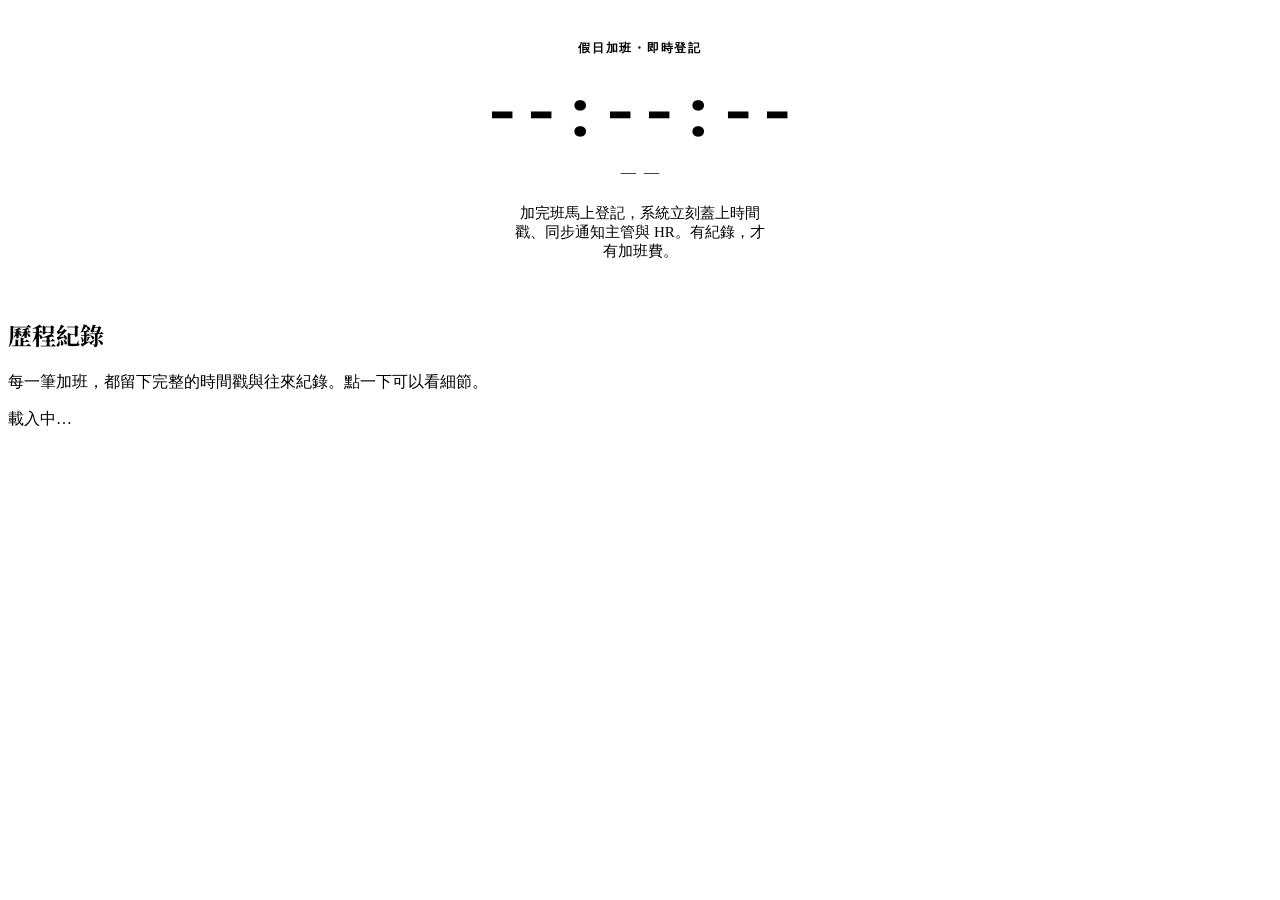
==== public/index.html @ 171e9d25 "假日加班登記系統：登入、簽核路由後台、雲端部署支援 把原本的純前端 demo 變成完整系統：  - 登入與權限：PBKDF2 密碼雜湊、Session cookie、CSRF 檢查、   同源檢查、登" ====
<!DOCTYPE html>
<html lang="zh-Hant">
<head>
<meta charset="UTF-8">
<meta name="viewport" content="width=device-width, initial-scale=1.0">
<title>假日加班・即時登記</title>
<link rel="preconnect" href="https://fonts.googleapis.com">
<link rel="preconnect" href="https://fonts.gstatic.com" crossorigin>
<link href="https://fonts.googleapis.com/css2?family=Noto+Serif+TC:wght@500;700;900&family=Noto+Sans+TC:wght@400;500;700&family=JetBrains+Mono:wght@400;500;600;700&display=swap" rel="stylesheet">
<link rel="stylesheet" href="/static/css/app.css">
<style>
  .card h2{font-family:'Noto Serif TC',serif;}
  .hero{text-align:center;padding:2rem 0 2.25rem;}
  .eyebrow{font-size:.78rem;letter-spacing:.14em;color:var(--amber);
    text-transform:uppercase;font-weight:600;margin-bottom:.9rem;}
  .clock{font-family:'JetBrains Mono',monospace;font-variant-numeric:tabular-nums;
    font-weight:600;font-size:clamp(2.6rem,10vw,4rem);color:var(--paper);
    text-shadow:0 0 26px var(--amber-soft);letter-spacing:.02em;}
  .date-line{margin-top:.5rem;color:var(--slate);font-size:.95rem;display:flex;
    align-items:center;justify-content:center;gap:.5rem;flex-wrap:wrap;}
  .hero p.tagline{margin:1.4rem auto 0;max-width:34ch;color:var(--slate);font-size:.94rem;}

  /* 蓋章 */
  .stamp-wrap{background:var(--paper);color:var(--ink);border-radius:14px;padding:1.6rem;
    text-align:center;position:relative;overflow:hidden;margin-bottom:1.25rem;}
  .stamp-wrap .label{color:var(--slate-dim);font-size:.8rem;margin-bottom:.8rem;}
  .stamp{display:inline-block;border:3px solid var(--stamp);color:var(--stamp);
    mix-blend-mode:multiply;border-radius:10px;padding:.55rem 1.1rem;
    font-family:'JetBrains Mono',monospace;font-weight:700;
    font-size:clamp(1.05rem,4.4vw,1.5rem);letter-spacing:.02em;
    animation:stampDown .5s cubic-bezier(.2,1.6,.4,1) both;animation-delay:.1s;}
  .stamp small{display:block;font-family:'Noto Sans TC',sans-serif;font-weight:600;
    font-size:.68rem;letter-spacing:.08em;margin-bottom:.15rem;}
  @keyframes stampDown{
    0%{transform:rotate(-6deg) scale(2.4);opacity:0;}
    55%{transform:rotate(-6deg) scale(.9);opacity:1;}
    100%{transform:rotate(-6deg) scale(1);opacity:1;}
  }
  .stamp-wrap .note{color:var(--slate-dim);font-size:.82rem;margin-top:1rem;}

  /* 進度 */
  .stepper{display:flex;flex-direction:column;gap:0;margin:1.2rem 0 .4rem;}
  .step{display:flex;gap:.9rem;position:relative;padding-bottom:1.3rem;}
  .step:last-child{padding-bottom:0;}
  .step::before{content:'';position:absolute;left:11px;top:26px;bottom:0;width:2px;
    background:var(--line);}
  .step:last-child::before{display:none;}
  .step-dot{width:24px;height:24px;border-radius:50%;flex:none;display:flex;
    align-items:center;justify-content:center;border:2px solid var(--line);
    color:var(--slate-dim);font-size:.72rem;font-weight:700;background:var(--panel);
    z-index:1;transition:all .25s ease;}
  .step.done .step-dot{background:var(--good);border-color:var(--good);color:#0d2318;}
  .step.active .step-dot{border-color:var(--amber);color:var(--amber);
    box-shadow:0 0 0 4px var(--amber-soft);}
  .step.failed .step-dot{background:var(--bad);border-color:var(--bad);color:#fff;}
  .step-title{font-weight:700;font-size:.92rem;color:var(--paper);}
  .step.pending .step-title{color:var(--slate-dim);}
  .step-desc{font-size:.8rem;color:var(--slate);margin-top:.15rem;}

  /* 通知對象 */
  .routing{background:var(--ink);border:1px solid var(--line);border-radius:12px;
    padding:.9rem 1rem;margin-bottom:1rem;font-size:.85rem;}
  .routing .rt-title{color:var(--slate);font-size:.78rem;margin-bottom:.5rem;}
  .routing .rt-item{display:flex;justify-content:space-between;gap:.8rem;
    padding:.25rem 0;flex-wrap:wrap;}
  .routing .rt-item .who{font-weight:600;}
  .routing .rt-item .addr{color:var(--slate);font-size:.8rem;}

  /* 歷程 */
  .stub{display:flex;justify-content:space-between;align-items:center;gap:.8rem;
    background:var(--ink);border:1px solid var(--line);border-radius:10px;
    padding:.8rem 1rem;margin-bottom:.6rem;cursor:pointer;flex-wrap:wrap;}
  .stub:hover{border-color:var(--slate-dim);}
  .stub:last-child{margin-bottom:0;}
  .stub-left b{display:block;font-size:.9rem;}
  .stub-left span{font-size:.76rem;color:var(--slate);}
  .stub-right{text-align:right;margin-left:auto;}
  .stub-right .ts{font-family:'JetBrains Mono',monospace;font-size:.72rem;
    color:var(--slate-dim);}
  .demo-tag{display:inline-block;font-size:.68rem;color:var(--amber);
    border:1px dashed rgba(242,169,60,.5);padding:.1rem .45rem;border-radius:6px;
    margin-left:.4rem;vertical-align:middle;}
</style>
</head>
<body>
<nav class="nav" id="nav"></nav>

<div class="page">

  <header class="hero">
    <div class="eyebrow">假日加班・即時登記</div>
    <div class="clock" id="clockTime">--:--:--</div>
    <div class="date-line">
      <span id="clockDate">—</span>
      <span class="badge" id="todayBadge">—</span>
    </div>
    <p class="tagline">加完班馬上登記，系統立刻蓋上時間戳、同步通知主管與 HR。有紀錄，才有加班費。</p>
  </header>

  <!-- 登記表單 -->
  <section class="card" id="formSection" hidden>
    <h2>登記這次加班</h2>
    <p class="hint">送出後時間戳由伺服器蓋上，無法事後補改。</p>

    <div class="routing" id="routingBox"></div>
    <div id="formMsg"></div>

    <form id="logForm">
      <div class="field">
        <label for="nameInput">姓名</label>
        <input type="text" id="nameInput" readonly>
      </div>
      <div class="field">
        <label for="dateInput">加班日期</label>
        <div class="date-with-badge">
          <input type="date" id="dateInput" required>
          <span class="badge" id="dateBadge">—</span>
        </div>
      </div>
      <div class="row-2">
        <div class="field">
          <label for="startInput">開始時間</label>
          <input type="time" id="startInput" value="14:00" required>
        </div>
        <div class="field">
          <label for="endInput">結束時間</label>
          <input type="time" id="endInput" value="18:00" required>
        </div>
      </div>
      <div id="hoursHint" style="margin:-.4rem 0 1rem;font-size:.85rem;"></div>
      <div class="field">
        <label for="contentInput">加班內容</label>
        <textarea id="contentInput" required
          placeholder="例如：處理假日客服系統異常，排除後確認服務恢復正常。"></textarea>
      </div>
      <div class="form-actions">
        <button type="submit" class="btn btn-primary" id="stampBtn">蓋章送出</button>
      </div>
    </form>
  </section>

  <!-- 結果：蓋章、通知、進度 -->
  <section class="card" id="resultSection" hidden>
    <div class="stamp-wrap">
      <div class="label">系統時間戳</div>
      <div class="stamp" id="stampText"><small>已登記</small>--</div>
      <div class="note">這個時間，就是你當下確實在工作的證明。</div>
    </div>

    <div id="mailPreviews"></div>

    <h2 style="margin-top:1.4rem;">申請進度</h2>
    <div class="stepper" id="stepper"></div>
    <div id="stepActions" style="margin-top:.6rem;"></div>

    <div class="form-actions" style="justify-content:space-between;margin-top:1rem;">
      <button type="button" class="btn btn-ghost btn-sm" id="newOneBtn">登記另一筆</button>
      <button type="button" class="btn btn-danger btn-sm" id="voidBtn">作廢這筆</button>
    </div>
  </section>

  <!-- 正式加班申請 -->
  <section class="card" id="formalSection" hidden>
    <h2>正式加班申請</h2>
    <p class="hint">已關聯上面的登記時間戳，資料自動帶入。</p>
    <div class="recap" id="recapBox"></div>
    <form id="formalForm">
      <div class="field">
        <label for="formalNote">補充說明（選填，給 HR 存查用）</label>
        <textarea id="formalNote" placeholder="例如：本次為客戶端 SLA 事件，已知會客戶"></textarea>
      </div>
      <div class="form-actions">
        <button type="button" class="btn btn-ghost" id="backToResult">← 返回</button>
        <button type="submit" class="btn btn-primary" id="formalBtn">確認送出正式申請</button>
      </div>
    </form>
    <div id="formalSuccess"></div>
  </section>

  <!-- 歷程紀錄 -->
  <section class="card" id="historySection">
    <h2>歷程紀錄</h2>
    <p class="hint">每一筆加班，都留下完整的時間戳與往來紀錄。點一下可以看細節。</p>
    <div id="historyList"><div class="empty">載入中…</div></div>
  </section>

  <footer id="pageFooter"></footer>
</div>

<div id="modalHost"></div>

<script src="/static/js/common.js"></script>
<script src="/static/js/index.js"></script>
</body>
</html>
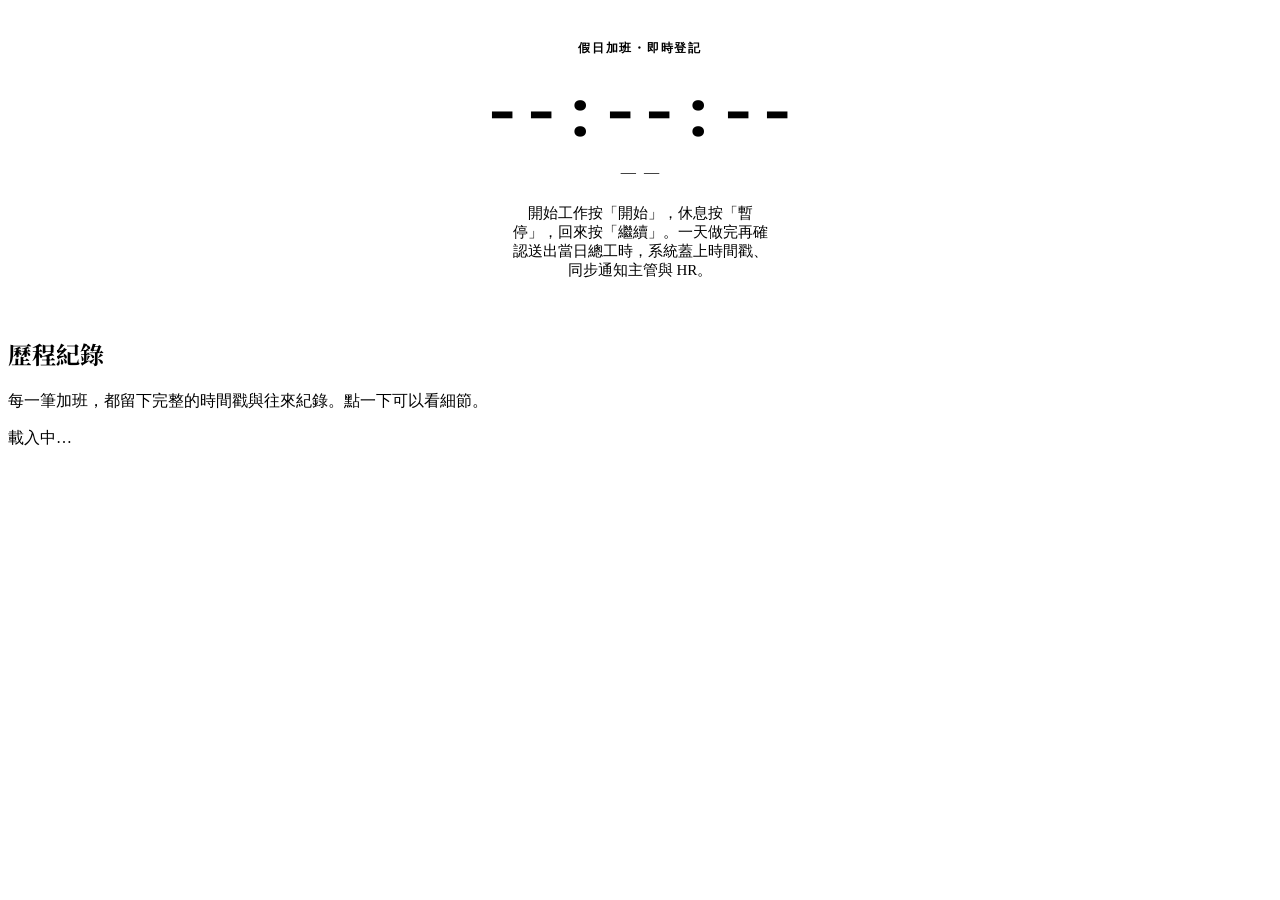
==== commit 0e802413: "工時登記改為「開始 → 暫停 → 繼續」累計，一天做完再確認送出當日總工時 - 新增 work_segments 資料表：每一次開始／暫停由伺服器蓋時間 - 新 API：/api/timer、/api" ====
--- a/public/index.html
+++ b/public/index.html
@@ -77,6 +77,38 @@
   .stub-right{text-align:right;margin-left:auto;}
   .stub-right .ts{font-family:'JetBrains Mono',monospace;font-size:.72rem;
     color:var(--slate-dim);}
+  .picked-email{font-size:.78rem;color:var(--slate-dim);margin-top:.3rem;min-height:1.1rem;
+    font-family:'JetBrains Mono',monospace;}
+  .picked-email.ok{color:var(--good);}
+  .proof-actions{display:flex;gap:.6rem;flex-wrap:wrap;align-items:center;}
+  /* 計時器 */
+  .timer-box{background:var(--ink);border:1px solid var(--line);border-radius:14px;
+    padding:1.4rem 1rem;text-align:center;margin-bottom:1rem;}
+  .timer-status{font-size:.82rem;color:var(--slate);display:flex;align-items:center;
+    justify-content:center;gap:.45rem;}
+  .timer-status .dot{width:9px;height:9px;border-radius:50%;background:var(--slate-dim);}
+  .timer-box.running .timer-status{color:var(--good);}
+  .timer-box.running .timer-status .dot{background:var(--good);animation:blink 1.2s infinite;}
+  .timer-box.paused .timer-status{color:var(--amber);}
+  .timer-box.paused .timer-status .dot{background:var(--amber);}
+  @keyframes blink{50%{opacity:.25;}}
+  .timer-total{font-family:'JetBrains Mono',monospace;font-variant-numeric:tabular-nums;
+    font-weight:700;font-size:clamp(2.2rem,9vw,3.2rem);color:var(--paper);margin:.35rem 0 .2rem;}
+  .timer-sub{font-size:.8rem;color:var(--slate-dim);min-height:1.1rem;}
+  .timer-actions{display:flex;gap:.6rem;margin-bottom:1rem;}
+  .timer-actions .btn{flex:1;font-size:1.05rem;padding:.85rem 1rem;}
+  .seg{display:flex;align-items:center;gap:.7rem;padding:.5rem .2rem;
+    border-bottom:1px dashed var(--line);font-size:.86rem;}
+  .seg:last-child{border-bottom:none;}
+  .seg .n{color:var(--slate-dim);flex:none;width:3.2em;}
+  .seg .t{font-family:'JetBrains Mono',monospace;flex:1;}
+  .seg .d{font-family:'JetBrains Mono',monospace;color:var(--amber);flex:none;}
+  .seg .x{flex:none;background:none;border:none;color:var(--slate-dim);cursor:pointer;
+    font-size:.78rem;padding:.2rem .4rem;}
+  .seg .x:hover{color:#f19aa5;}
+  .seg-list{margin-bottom:1rem;}
+  .manual-link{text-align:center;margin-top:1rem;font-size:.82rem;}
+  .manual-link a{color:var(--slate);}
   .demo-tag{display:inline-block;font-size:.68rem;color:var(--amber);
     border:1px dashed rgba(242,169,60,.5);padding:.1rem .45rem;border-radius:6px;
     margin-left:.4rem;vertical-align:middle;}
@@ -94,13 +126,33 @@
       <span id="clockDate">—</span>
       <span class="badge" id="todayBadge">—</span>
     </div>
-    <p class="tagline">加完班馬上登記，系統立刻蓋上時間戳、同步通知主管與 HR。有紀錄，才有加班費。</p>
+    <p class="tagline">開始工作按「開始」，休息按「暫停」，回來按「繼續」。一天做完再確認送出當日總工時，系統蓋上時間戳、同步通知主管與 HR。</p>
   </header>
+
+  <!-- 計時器：開始 → 暫停 → 繼續 -->
+  <section class="card" id="timerSection" hidden>
+    <h2>今日工時</h2>
+    <p class="hint">每一次開始、暫停都由伺服器記下時間，當天的工時會一直累計；一天做完再一次確認送出。</p>
+    <div id="timerPending"></div>
+    <div class="timer-box" id="timerBox">
+      <div class="timer-status"><span class="dot"></span><span id="timerStatus">尚未開始</span></div>
+      <div class="timer-total" id="timerTotal">00:00:00</div>
+      <div class="timer-sub" id="timerSub"></div>
+    </div>
+    <div class="timer-actions">
+      <button type="button" class="btn btn-primary" id="timerMainBtn">▶ 開始</button>
+    </div>
+    <div class="seg-list" id="segList"></div>
+    <button type="button" class="btn btn-good btn-block" id="finishDayBtn" hidden>
+      ✓ 今天做完了，確認並送出總工時</button>
+    <div class="manual-link"><a href="#" id="manualLink">忘了按開始？改用手動補登時段</a></div>
+  </section>
 
   <!-- 登記表單 -->
   <section class="card" id="formSection" hidden>
-    <h2>登記這次加班</h2>
-    <p class="hint">送出後時間戳由伺服器蓋上，無法事後補改。</p>
+    <h2 id="formTitle">登記這次加班</h2>
+    <p class="hint" id="formHint">送出後時間戳由伺服器蓋上，無法事後補改。</p>
+    <div class="recap" id="timerRecap" hidden></div>
 
     <div class="routing" id="routingBox"></div>
     <div id="formMsg"></div>
@@ -108,8 +160,26 @@
     <form id="logForm">
       <div class="field">
         <label for="nameInput">姓名</label>
-        <input type="text" id="nameInput" readonly>
-      </div>
+        <input type="text" id="nameInput" placeholder="你的名字" required>
+      </div>
+
+      <div class="row-2">
+        <div class="field">
+          <label for="approverSelect">直屬主管 <span style="color:var(--amber);">＊要由他確認</span></label>
+          <select id="approverSelect" required>
+            <option value="">— 請選擇 —</option>
+          </select>
+          <div class="picked-email" id="approverEmail"></div>
+        </div>
+        <div class="field">
+          <label for="deptHeadSelect">部門主管（收通知，不用簽核）</label>
+          <select id="deptHeadSelect">
+            <option value="">— 不指定 —</option>
+          </select>
+          <div class="picked-email" id="deptHeadEmail"></div>
+        </div>
+      </div>
+      <div id="manualFields">
       <div class="field">
         <label for="dateInput">加班日期</label>
         <div class="date-with-badge">
@@ -128,12 +198,14 @@
         </div>
       </div>
       <div id="hoursHint" style="margin:-.4rem 0 1rem;font-size:.85rem;"></div>
+      </div>
       <div class="field">
         <label for="contentInput">加班內容</label>
         <textarea id="contentInput" required
           placeholder="例如：處理假日客服系統異常，排除後確認服務恢復正常。"></textarea>
       </div>
       <div class="form-actions">
+        <button type="button" class="btn btn-ghost" id="cancelFormBtn">← 返回計時</button>
         <button type="submit" class="btn btn-primary" id="stampBtn">蓋章送出</button>
       </div>
     </form>
@@ -154,7 +226,7 @@
     <div id="stepActions" style="margin-top:.6rem;"></div>
 
     <div class="form-actions" style="justify-content:space-between;margin-top:1rem;">
-      <button type="button" class="btn btn-ghost btn-sm" id="newOneBtn">登記另一筆</button>
+      <button type="button" class="btn btn-ghost btn-sm" id="newOneBtn">← 回到計時</button>
       <button type="button" class="btn btn-danger btn-sm" id="voidBtn">作廢這筆</button>
     </div>
   </section>
@@ -190,6 +262,7 @@
 <div id="modalHost"></div>
 
 <script src="/static/js/common.js"></script>
+<script src="/static/js/proof.js"></script>
 <script src="/static/js/index.js"></script>
 </body>
 </html>
